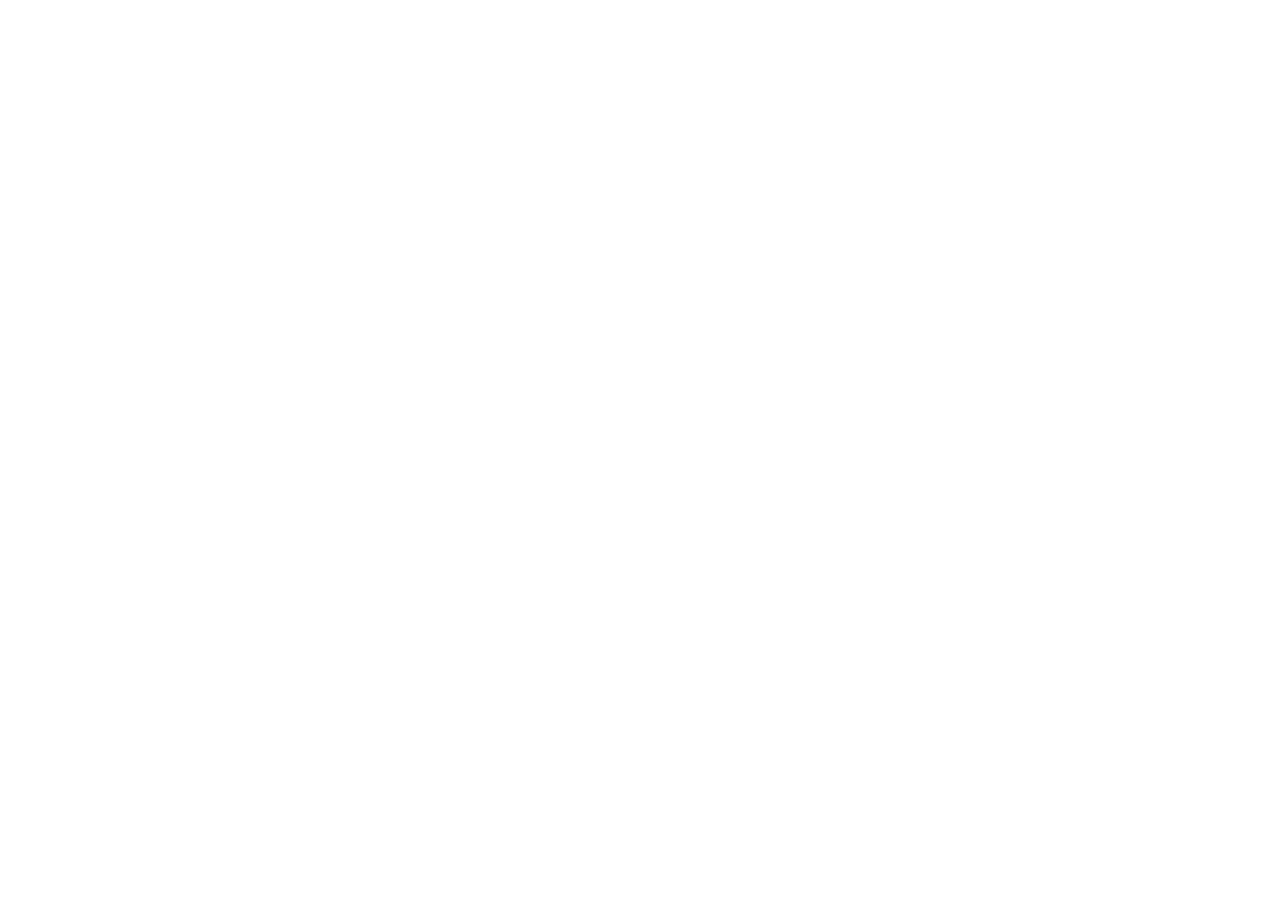
==== index.html @ a2e307b5 "Created the skeleton of a new project" ====
<!DOCTYPE html>
<html lang="en">

<head>
	<meta charset="UTF-8">
	<meta http-equiv="X-UA-Compatible" content="IE=edge">
	<meta name="viewport" content="width=device-width, initial-scale=1.0">
	<title>JsPageWarmup</title>
	<link rel="stylesheet" href="css/style.css">
</head>

<body>


	<script src="/js/app.js"></script>
</body>

</html>
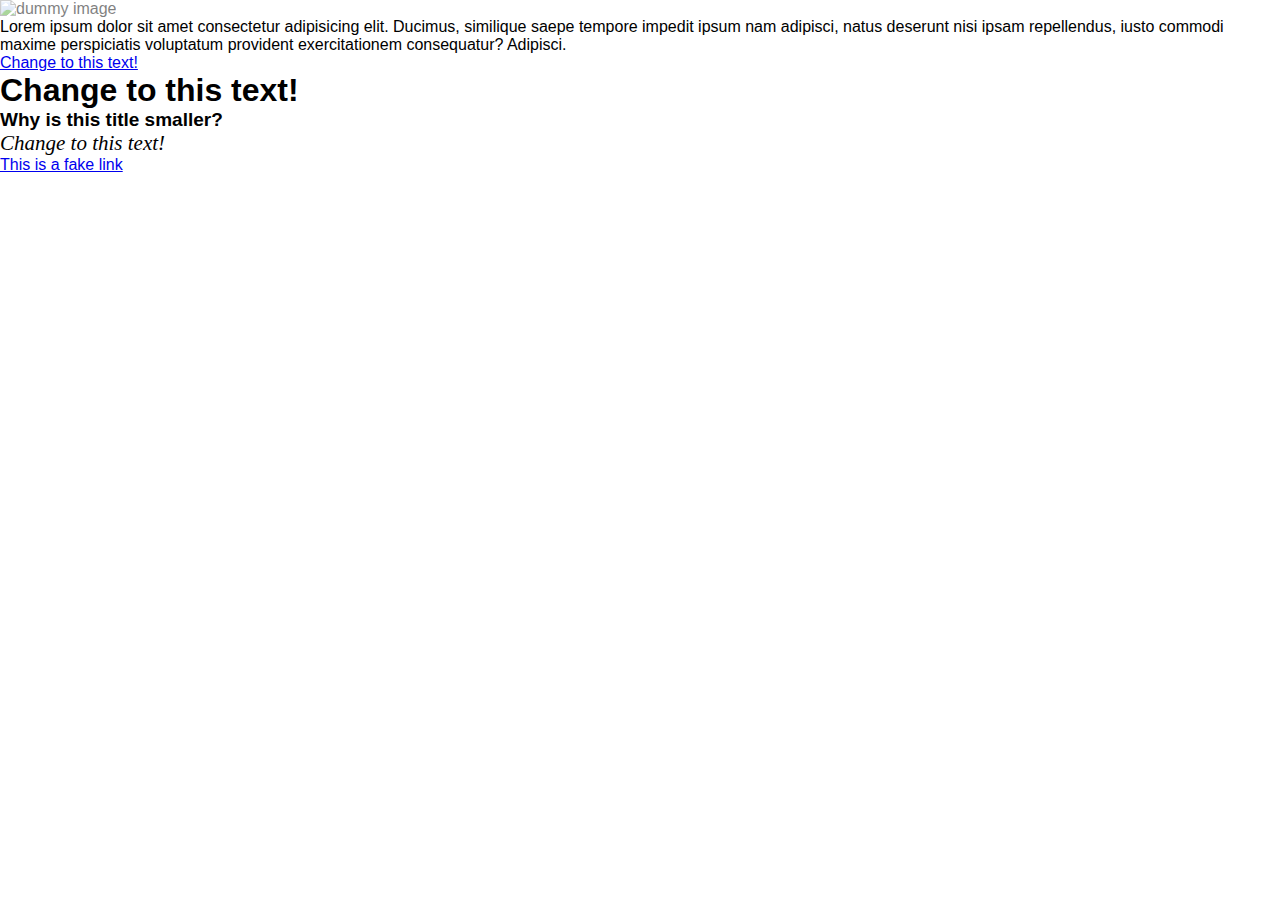
==== commit dee4c3cb: "defined a few variables that needed some styling change, changed all innerText of .bold classes" ====
--- a/index.html
+++ b/index.html
@@ -10,9 +10,17 @@
 </head>
 
 <body>
-
+	<img id="image" src='https://dummyimage.com/200x499.jpg' alt='dummy image' />
+	<p>Lorem ipsum dolor sit amet consectetur adipisicing elit. Ducimus, similique saepe tempore impedit ipsum nam
+		adipisci, natus deserunt nisi ipsam repellendus, iusto commodi maxime perspiciatis voluptatum provident
+		exercitationem consequatur? Adipisci.</p>
+	<a class="bold red" href="#">RANDOM TAG</a>
+	<h1 class="bold">Why is this title at the bottom?</h1>
+	<h2 class="red" id="smaller">Why is this title smaller?</h2>
+	<h3 class="bold red" id="smallest">Why is this even smaller?</h3>
+	<a class="red" href="#">This is a fake link</a>
 
 	<script src="/js/app.js"></script>
 </body>
 
-</html>
+</html>--- a/css/style.css
+++ b/css/style.css
@@ -0,0 +1,14 @@
+* {
+  padding: 0;
+  margin: 0;
+  font-family: sans-serif;
+}
+
+img, iframe {
+  max-width: 100%;
+}
+/*# sourceMappingURL=style.css.map */
+
+#image {
+  font
+}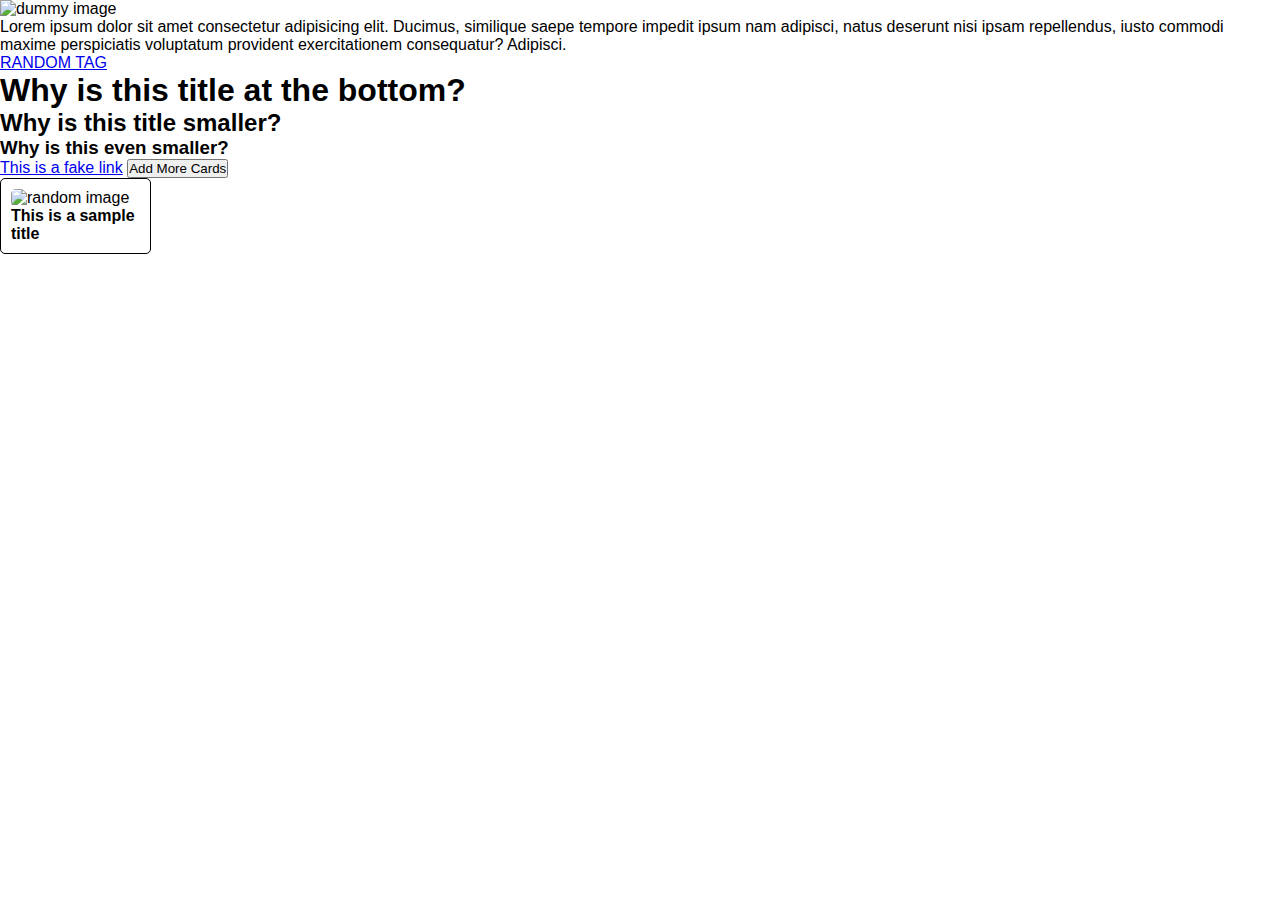
==== commit 94ed12be: "created new page:testPage" ====
--- a/index.html
+++ b/index.html
@@ -15,11 +15,32 @@
 		adipisci, natus deserunt nisi ipsam repellendus, iusto commodi maxime perspiciatis voluptatum provident
 		exercitationem consequatur? Adipisci.</p>
 	<a class="bold red" href="#">RANDOM TAG</a>
-	<h1 class="bold">Why is this title at the bottom?</h1>
+	<h1 onclick="hello_world()" class="bold">Why is this title at the bottom?</h1>
 	<h2 class="red" id="smaller">Why is this title smaller?</h2>
 	<h3 class="bold red" id="smallest">Why is this even smaller?</h3>
 	<a class="red" href="#">This is a fake link</a>
 
+	<section id="card_section">
+		<article class="card_container" onclick="remove_card(this)" ondblclick="double_click('card double clicked')">
+			<img src='http://unsplash.it/g/300?random&gravity=center' alt='random image' />
+			<h4>This is a sample title</h4>
+		</article>
+	</section>
+
+	<button onclick="add_cards()">Add More Cards</button>
+
+
+
+
+
+
+
+
+
+
+
+
+	<script src="https://cdn.jsdelivr.net/npm/js-cookie@3.0.1/dist/js.cookie.min.js"></script>
 	<script src="/js/app.js"></script>
 </body>
 
--- a/css/style.css
+++ b/css/style.css
@@ -7,8 +7,30 @@
 img, iframe {
   max-width: 100%;
 }
-/*# sourceMappingURL=style.css.map */
 
-#image {
-  font
-}+#card_section {
+  display: -ms-grid;
+  display: grid;
+  position: absolute;
+  -ms-grid-columns: (minmax(150px, 1fr))[auto-fill];
+      grid-template-columns: repeat(auto-fill, minmax(150px, 1fr));
+  width: 100%;
+  -webkit-column-gap: 10px;
+          column-gap: 10px;
+  row-gap: 10px;
+  place-items: center;
+}
+
+.card_container {
+  display: -ms-grid;
+  display: grid;
+  position: relative;
+  padding: 10px;
+  border-radius: 5px;
+  border: 1px black solid;
+}
+
+.card_container img {
+  border-radius: 5px;
+}
+/*# sourceMappingURL=style.css.map */